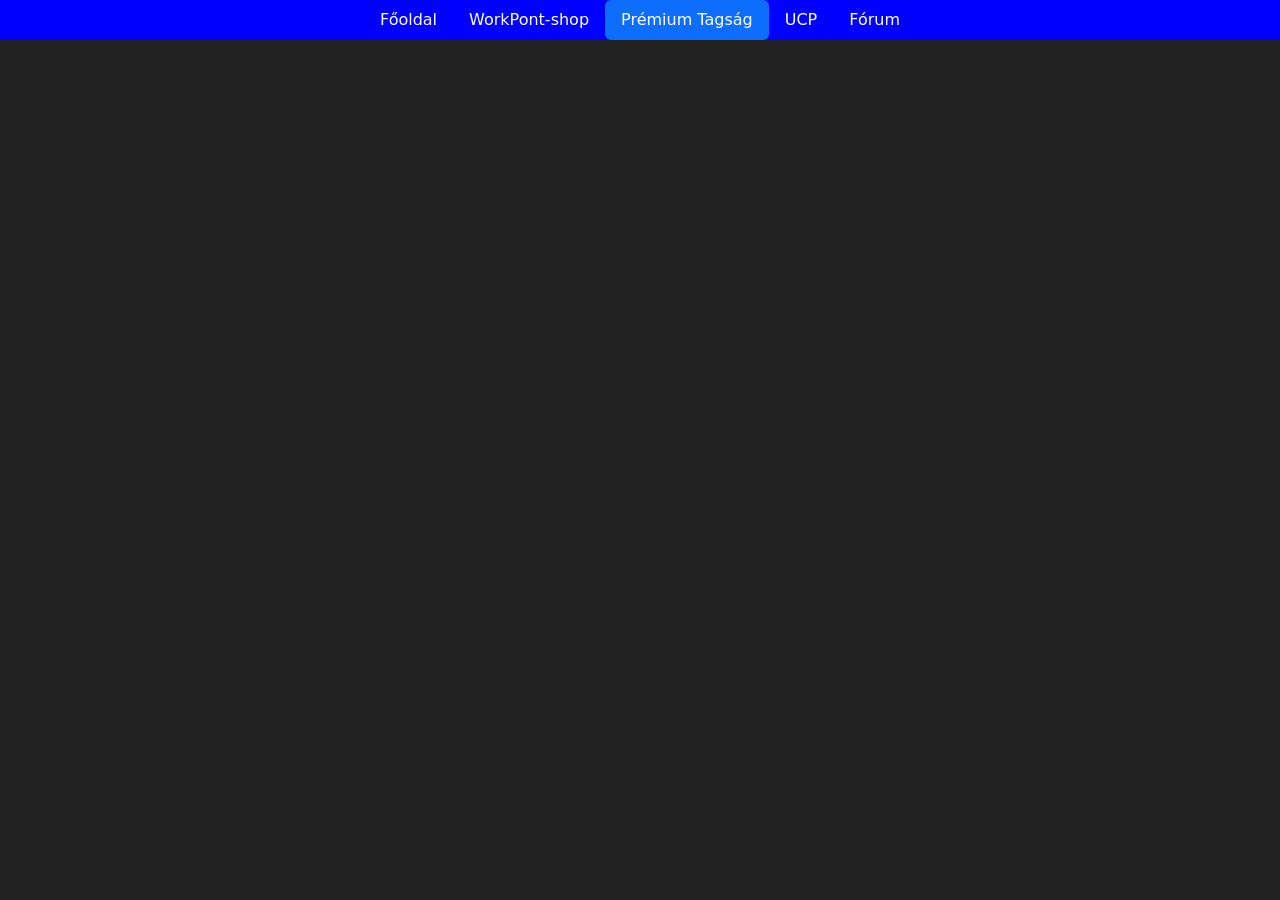
==== PremiumMember.html @ 3676d351 "Add files via upload" ====
<!DOCTYPE html>
<html lang="en">

<head>
    <meta charset="UTF-8">
    <meta name="viewport" content="width=device-width, initial-scale=1.0">
    <title>Work MTA - prémium tagság</title>
    <link rel="stylesheet" href="./bootsstrap/css/bootstrap.min.css">
    <link rel="stylesheet" href="./styles/style.css">
</head>

<body>
    <ul class="nav nav-pills justify-content-center ">

        <li class="nav-item">
            <a class="nav-link " href="index.html">Főoldal</a>
        </li>
        <li class="nav-item">
            <a class="nav-link" href="Shop.html">WorkPont-shop</a>
        </li>
        <li class="nav-item">
            <a class="nav-link active" aria-current="page" href="PremiumMember.html">Prémium Tagság</a>
        </li>
        <li class="nav-item">
            <a class="nav-link " href="#">UCP</a>
        </li>
        <li class="nav-item">
            <a class="nav-link " href="https://goodlife-mta.hungarianforum.com/forum">Fórum</a>
        </li>
    </ul>
</body>

</html>
---- styles/style.css ----
body {
    background-color: rgba(15, 15, 15, 0.92);
    color: rgba(255, 1, 189, 0.67);
}
html h1 {
    background-color: transparent;
    color: rgba(255, 1, 189, 0.67);
}
main a {
    text-decoration: none;
    font-size: large;
}

.nav {
    /*background-color: rgba(255, 1, 189, 0.67);*/
    background-color: blue;
}

.nav a {
    color: white;
}

.nav-link .active {
    font-style: italic;
    text-decoration: double;
    color: blue;
}

.errNotfound {
    border-color: red;
    color: white;
    justify-content: center;

}

header {
    background-image: url('../kepek/mta-screen_2013-01-06_19-53-05.jpg');
    background-repeat: no-repeat;
    background-size: cover;
    height: 28rem;
    display: flex;
    justify-content: center;
    align-items: center;
}

.overflow {
    background-color: rgba(15, 15, 15, 0.5);
    text-align: center;
    width: 30rem;
    color: rgba(255, 1, 189, 0.67);
}

.adiusz-card {
    background-color: red;
    color: white;
}
.wolfy-card {
    background-color: blue;
    color: white;
}
.rezzy-card {
    background-color: green;
    color: white;
}
.team {
    color: white;
}
.div-top-border {
    border-top: 10px;
    border-bottom: 0px;
    border-left: 0px;
    border-right: 0px;
    border-style: double;
    border-color: rgba(255, 1, 189, 0.67);
}
/* */
.social-icons {
    display: flex;
    justify-content: center;
    gap: 1.5rem;
    /* Távolság az ikonok között */
    padding: 1rem;
}

.icon {
    text-decoration: none;
    font-size: 2rem;
    /* Itt állítod az ikonok MÉRETÉT */
    color: #fff;
    /* Alapértelmezett szín (pl. fehér) */
    transition: transform 0.3s ease, color 0.3s ease;
}

/* Egyszerű lebegő (hover) effektusok a saját színeikkel */
/* Hover effektek a kért közösségi oldalakhoz */
.icon.facebook:hover {
    color: #1877f2;
    transform: scale(1.15);
}

.icon.youtube:hover {
    color: #ff0000;
    transform: scale(1.15);
}

.icon.discord:hover {
    color: #5865f2;
    transform: scale(1.15);
}

/* A TikTok jellegzetes neon-kék/vörös árnyalata helyett egy tiszta fekete vagy élénk szín */
.icon.tiktok:hover {
    color: #00f2fe;
    /* Neon ciánkék a TikTok logóból */
    transform: scale(1.15);
}


/* Nested within another conditional at-rule */
@media screen and (max-width: 768px) {
    body {
        padding: 10px;
        font-size: 14px; 
    }
    main, .team, .downloads .container, .social-icons {
        display: flex !important;
        flex-direction: column !important;
        align-items: center !important;
        gap: 15px !important;
    }
    .card, table, div[style*="width"] {
        width: 100% !important;  
        max-width: 100% !important;
        margin-left: 0 !important;
        margin-right: 0 !important;
    }
    table {
        display: block;
        overflow-x: auto;
        white-space: nowrap;
    }
    .nav {
        flex-direction: column !important; 
        text-align: center;
        width: 100%;
    }
    
    .nav-item {
        width: 100%;
        margin-bottom: 5px;
    }
}
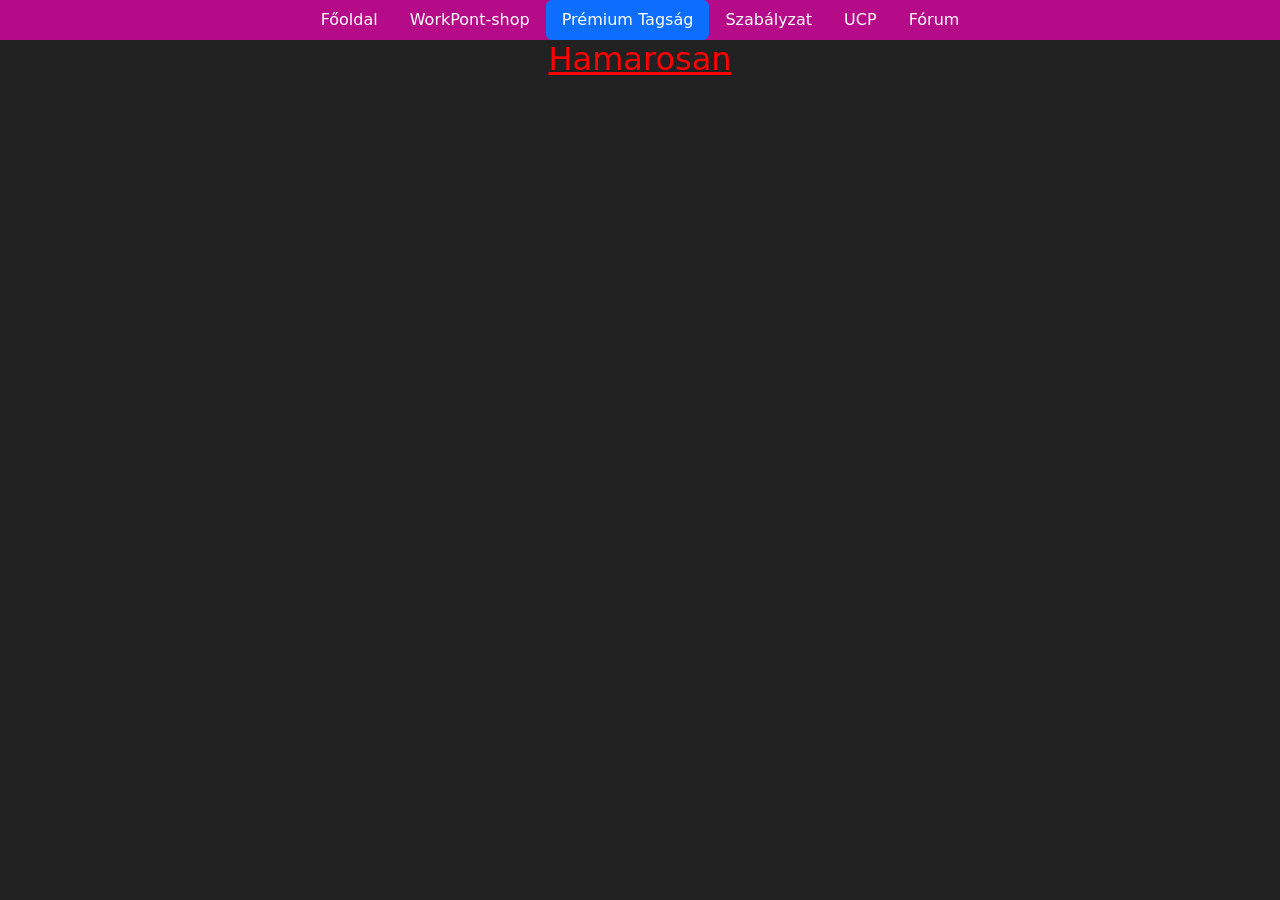
==== commit 231441eb: "Add files via upload" ====
--- a/PremiumMember.html
+++ b/PremiumMember.html
@@ -22,12 +22,20 @@
             <a class="nav-link active" aria-current="page" href="PremiumMember.html">Prémium Tagság</a>
         </li>
         <li class="nav-item">
+            <a class="nav-link" href="Rules.html">Szabályzat</a>
+        </li>
+        <li class="nav-item">
             <a class="nav-link " href="#">UCP</a>
         </li>
         <li class="nav-item">
             <a class="nav-link " href="https://goodlife-mta.hungarianforum.com/forum">Fórum</a>
         </li>
     </ul>
+    <main>
+        <div class="soon align-middle d-flex justify-content-center">
+            <h2>Hamarosan</h2>
+        </div>
+    </main>
 </body>
 
 </html>
--- a/styles/style.css
+++ b/styles/style.css
@@ -1,19 +1,20 @@
+:root {
+    --server-color: rgba(255, 1, 189, 0.67);
+}
+
+
 body {
     background-color: rgba(15, 15, 15, 0.92);
-    color: rgba(255, 1, 189, 0.67);
-}
-html h1 {
-    background-color: transparent;
-    color: rgba(255, 1, 189, 0.67);
-}
+    color: var(--server-color);
+}
+
 main a {
     text-decoration: none;
     font-size: large;
 }
 
 .nav {
-    /*background-color: rgba(255, 1, 189, 0.67);*/
-    background-color: blue;
+    background-color: var(--server-color);
 }
 
 .nav a {
@@ -47,24 +48,36 @@
     background-color: rgba(15, 15, 15, 0.5);
     text-align: center;
     width: 30rem;
-    color: rgba(255, 1, 189, 0.67);
+    color: var(--server-color);
+}
+
+.circle {
+    clip-path: circle(35%);
 }
 
 .adiusz-card {
     background-color: red;
     color: white;
 }
+
 .wolfy-card {
     background-color: blue;
     color: white;
 }
+
 .rezzy-card {
     background-color: green;
     color: white;
 }
+.beni-card {
+    background-color: yellow;
+    color: blue;
+}
 .team {
     color: white;
-}
+    text-align: center;
+}
+
 .div-top-border {
     border-top: 10px;
     border-bottom: 0px;
@@ -73,6 +86,10 @@
     border-style: double;
     border-color: rgba(255, 1, 189, 0.67);
 }
+.soon {
+    color: red;
+    text-decoration: underline;
+}
 /* */
 .social-icons {
     display: flex;
@@ -115,38 +132,123 @@
     transform: scale(1.15);
 }
 
-
-/* Nested within another conditional at-rule */
+/* --- SZABÁLYZAT GLOBÁLIS KONTÉNER --- */
+.rules-container {
+    max-width: 900px;
+    margin: 0 auto;
+    padding: 0 20px;
+}
+
+/* --- BOOTSTRAP ACCORDION SÖTÉTÍTÉS --- */
+.accordion-item {
+    background-color: #1a1a1a !important; /* Sötét háttér */
+    border: 1px solid #333 !important;
+    border-radius: 8px !important;
+    overflow: hidden;
+}
+
+/* A harmonika gomb alapállapotban */
+.accordion-button {
+    background-color: #1a1a1a !important;
+    color: #fff !important;
+    font-weight: 600;
+    font-size: 18px;
+    box-shadow: none !important;
+    transition: all 0.3s ease;
+}
+
+/* A harmonika gomb, ha le van nyitva (Active) */
+.accordion-button:not(.collapsed) {
+    background-color: #222 !important;
+    color: #ff00ff !important; /* Aktív állapotban rózsaszín szöveg */
+    border-bottom: 2px solid #ff00ff !important; /* Rózsaszín elválasztó csík */
+}
+
+/* A kis nyíl ikon színe */
+.accordion-button::after {
+    filter: invert(1); /* Fehérré teszi a nyilat alapból */
+}
+
+.accordion-button:not(.collapsed)::after {
+    filter: invert(34%) sepia(90%) saturate(4100%) hue-rotate(295deg) brightness(100%) contrast(105%); /* Rózsaszínre színezi a nyilat lenyitáskor */
+}
+
+/* A harmonika belső szöveges része */
+.accordion-body {
+    background-color: #121212 !important;
+    color: #ccc !important;
+    line-height: 1.8;
+    font-size: 15px;
+}
+
+/* Listák dizájnja a szabályzatban */
+.accordion-body ul {
+    list-style-type: none;
+    padding-left: 0;
+}
+
+.accordion-body ul li {
+    margin-bottom: 12px;
+    position: relative;
+    padding-left: 25px;
+}
+
+/* Egyedi stílusos pontok a listák elé */
+.accordion-body ul li::before {
+    content: "■";
+    position: absolute;
+    left: 0;
+    color: #ff00ff; /* Rózsaszín kis négyzetek a listapontok helyett */
+    font-size: 12px;
+    top: 1px;
+}
+
+/* Kiemelések színe */
+.accordion-body strong {
+    color: #fff;
+}
+
+
+
 @media screen and (max-width: 768px) {
     body {
         padding: 10px;
-        font-size: 14px; 
-    }
-    main, .team, .downloads .container, .social-icons {
+        font-size: 14px;
+    }
+
+    main,
+    .team,
+    .downloads .container,
+    .social-icons {
         display: flex !important;
         flex-direction: column !important;
         align-items: center !important;
         gap: 15px !important;
     }
-    .card, table, div[style*="width"] {
-        width: 100% !important;  
+
+    .card,
+    table,
+    div[style*="width"] {
+        width: 100% !important;
         max-width: 100% !important;
         margin-left: 0 !important;
         margin-right: 0 !important;
     }
+
     table {
         display: block;
         overflow-x: auto;
         white-space: nowrap;
     }
+
     .nav {
-        flex-direction: column !important; 
+        flex-direction: column !important;
         text-align: center;
         width: 100%;
     }
-    
+
     .nav-item {
         width: 100%;
         margin-bottom: 5px;
     }
-}
+}
